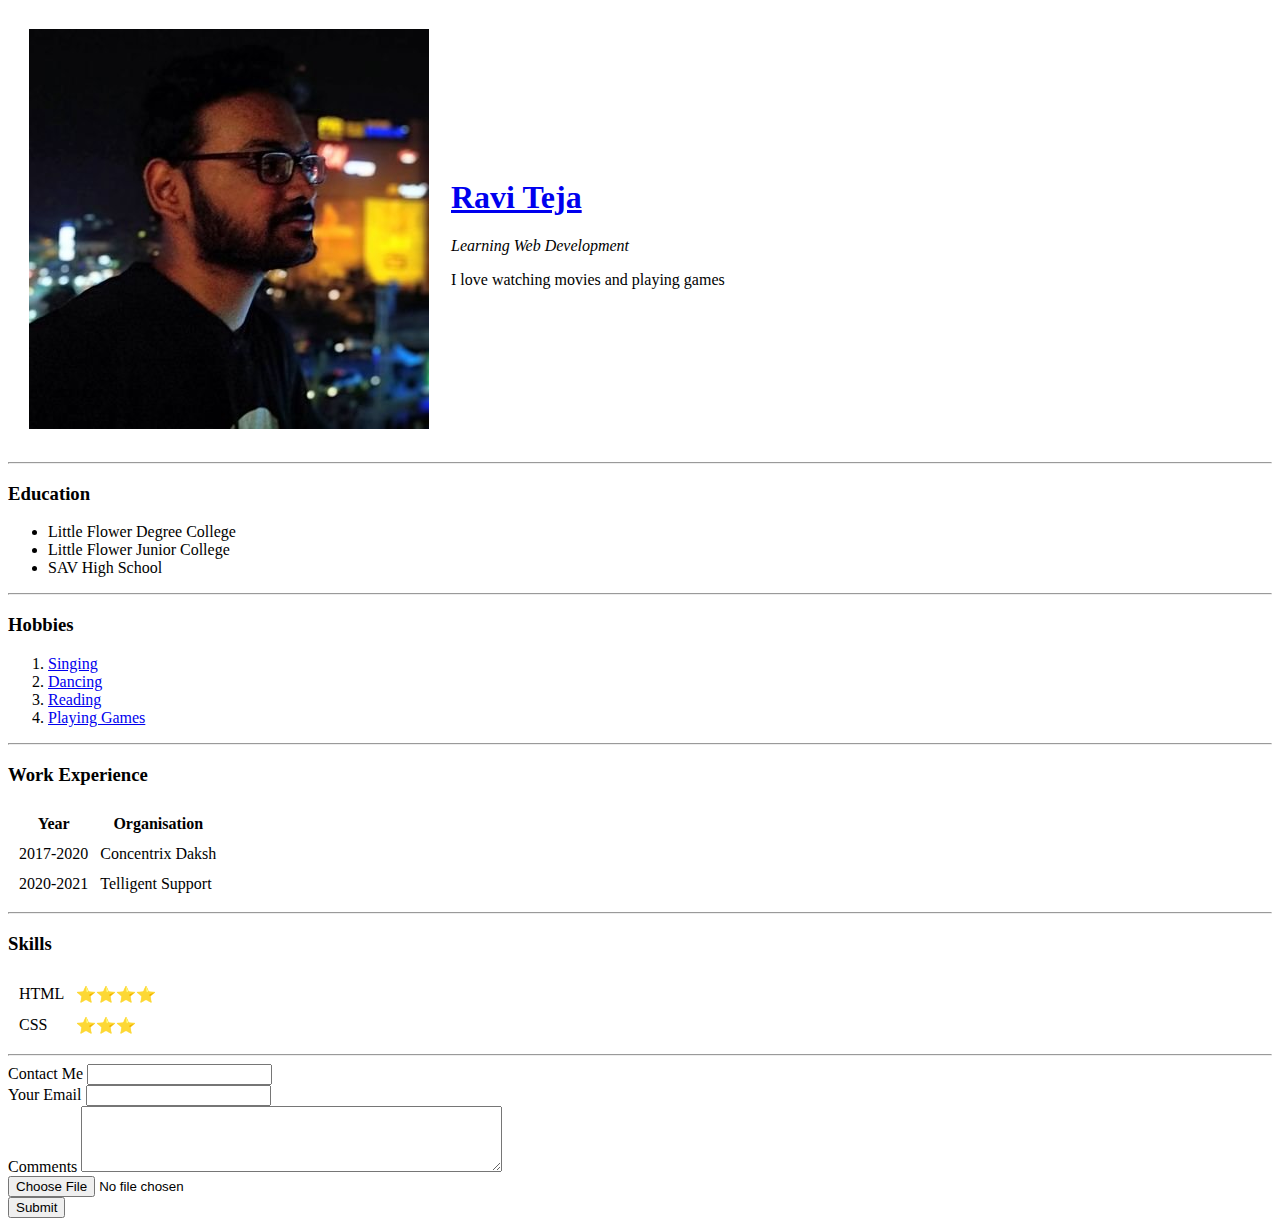
==== Ravi's Personal Site.html @ f7b1ebb9 "Add files in repository" ====
<!DOCTYPE html>
<!-- saved from url=(0097)file:///C:/Users/Ravi%20Teja/OneDrive/Desktop/Web%20Development/HTML%20Personal%20Site/index.html -->
<html lang="en" dir="ltr"><head><meta http-equiv="Content-Type" content="text/html; charset=UTF-8">

  <title>Ravi's Personal Site</title>
</head>

<body>
  <table cellspacing="20">
    <tr>
      <td><img src="Ravi.jpg" alt="Ravi Profile Picture"></td>
      <td><h1><a href="https://twitter.com/RaviTej23986426">Ravi Teja</a></h1>
       <p><em>Learning Web Development</em></p>
       <p>I love watching movies and playing games</p></td>
    </tr>
  </table>
   <hr>
   <h3>Education</h3>
   <ul>
     <li>Little Flower Degree College</li>
     <li>Little Flower Junior College</li>
     <li>SAV High School</li>
   </ul>
   <hr>
   <h3>Hobbies</h3>
   <ol>
     <li><a href="https://www.youtube.com/watch?v=60g72d4Nqss">Singing</a></li>
     <li><a href="https://www.youtube.com/watch?v=pBuZEGYXA6E">Dancing</a></li>
     <li><a href="https://en.wikipedia.org/wiki/Harry_Potter">Reading</a></li>
     <li><a href="https://www.youtube.com/watch?v=810fupKfabE">Playing Games</a></li>
   </ol>
   <hr>
   <h3>Work Experience</h3>
   <table cellspacing="10">
     <thead>
       <th>Year</th>
       <th>Organisation</th>
     </thead>
     <tbody>
       <tr>
         <td> 2017-2020</td>
         <td>Concentrix Daksh</td>
       </tr>
       <tr>
         <td>2020-2021</td>
         <td>Telligent Support</td>
       </tr>
     </tbody>
   </table>
   <hr>
   <h3>Skills</h3>
   <table cellspacing="10">
         <tr>
           <td>HTML</td>
           <td>⭐⭐⭐⭐</td>
         </tr></td>
         <tr>
            <td>CSS</td>
            <td>⭐⭐⭐</td>
          </tr>
   </table>
   <hr>
   <form class="" action="index.html" method="post">
     <label>Contact Me</label>
     <input type="text" name="" value=""><br>
     <label>Your Email</label>
     <input type="email" name="" value=""><br>
     <label>Comments</label>
     <textarea name="name" rows="4" cols="50"></textarea><br>
     <input type="file" name="" value=""><br>
     <input type="submit" name="">
   </form>
</body></html>
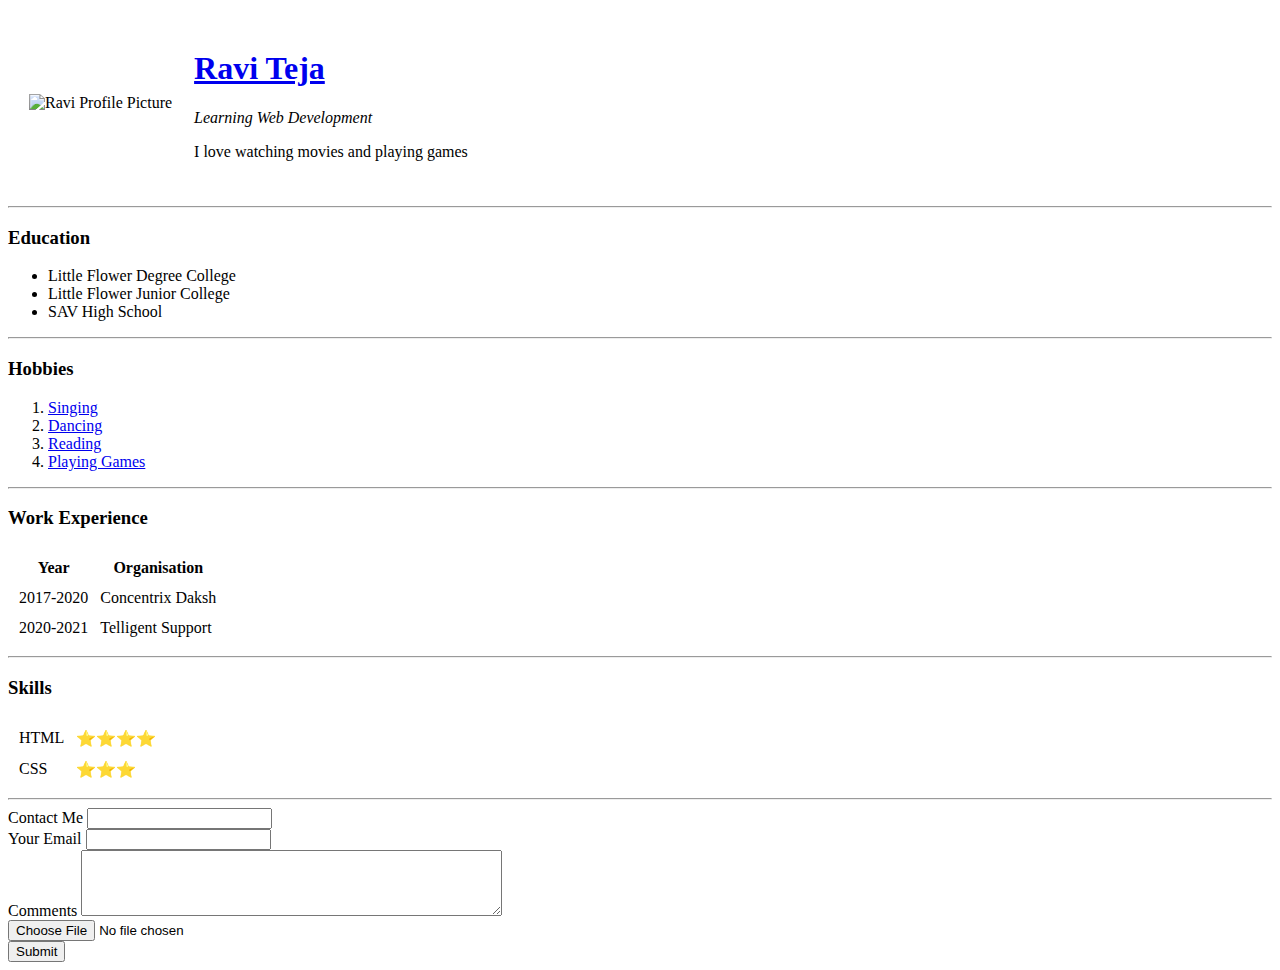
==== commit 67afcd4c: "Add files via upload" ====
--- a/Ravi's Personal Site.html
+++ b/Ravi's Personal Site.html
@@ -1,5 +1,5 @@
 <!DOCTYPE html>
-<!-- saved from url=(0097)file:///C:/Users/Ravi%20Teja/OneDrive/Desktop/Web%20Development/HTML%20Personal%20Site/index.html -->
+<!-- saved from url=(0116)file:///C:/Users/Ravi%20Teja/OneDrive/Desktop/Web%20Development/HTML%20Personal%20Site/Ravi's%20Personal%20Site.html -->
 <html lang="en" dir="ltr"><head><meta http-equiv="Content-Type" content="text/html; charset=UTF-8">
 
   <title>Ravi's Personal Site</title>
@@ -7,13 +7,13 @@
 
 <body>
   <table cellspacing="20">
-    <tr>
-      <td><img src="Ravi.jpg" alt="Ravi Profile Picture"></td>
+    <tbody><tr>
+      <td><img src="./Ravi&#39;s Personal Site_files/Ravi.jpg" alt="Ravi Profile Picture"></td>
       <td><h1><a href="https://twitter.com/RaviTej23986426">Ravi Teja</a></h1>
        <p><em>Learning Web Development</em></p>
        <p>I love watching movies and playing games</p></td>
     </tr>
-  </table>
+  </tbody></table>
    <hr>
    <h3>Education</h3>
    <ul>
@@ -33,9 +33,9 @@
    <h3>Work Experience</h3>
    <table cellspacing="10">
      <thead>
-       <th>Year</th>
+       <tr><th>Year</th>
        <th>Organisation</th>
-     </thead>
+     </tr></thead>
      <tbody>
        <tr>
          <td> 2017-2020</td>
@@ -50,17 +50,17 @@
    <hr>
    <h3>Skills</h3>
    <table cellspacing="10">
-         <tr>
+         <tbody><tr>
            <td>HTML</td>
            <td>⭐⭐⭐⭐</td>
-         </tr></td>
+         </tr>
          <tr>
             <td>CSS</td>
             <td>⭐⭐⭐</td>
           </tr>
-   </table>
+   </tbody></table>
    <hr>
-   <form class="" action="index.html" method="post">
+   <form class="" action="file:///C:/Users/Ravi%20Teja/OneDrive/Desktop/Web%20Development/HTML%20Personal%20Site/index.html" method="post">
      <label>Contact Me</label>
      <input type="text" name="" value=""><br>
      <label>Your Email</label>
@@ -70,4 +70,5 @@
      <input type="file" name="" value=""><br>
      <input type="submit" name="">
    </form>
-</body></html>
+
+</body></html>